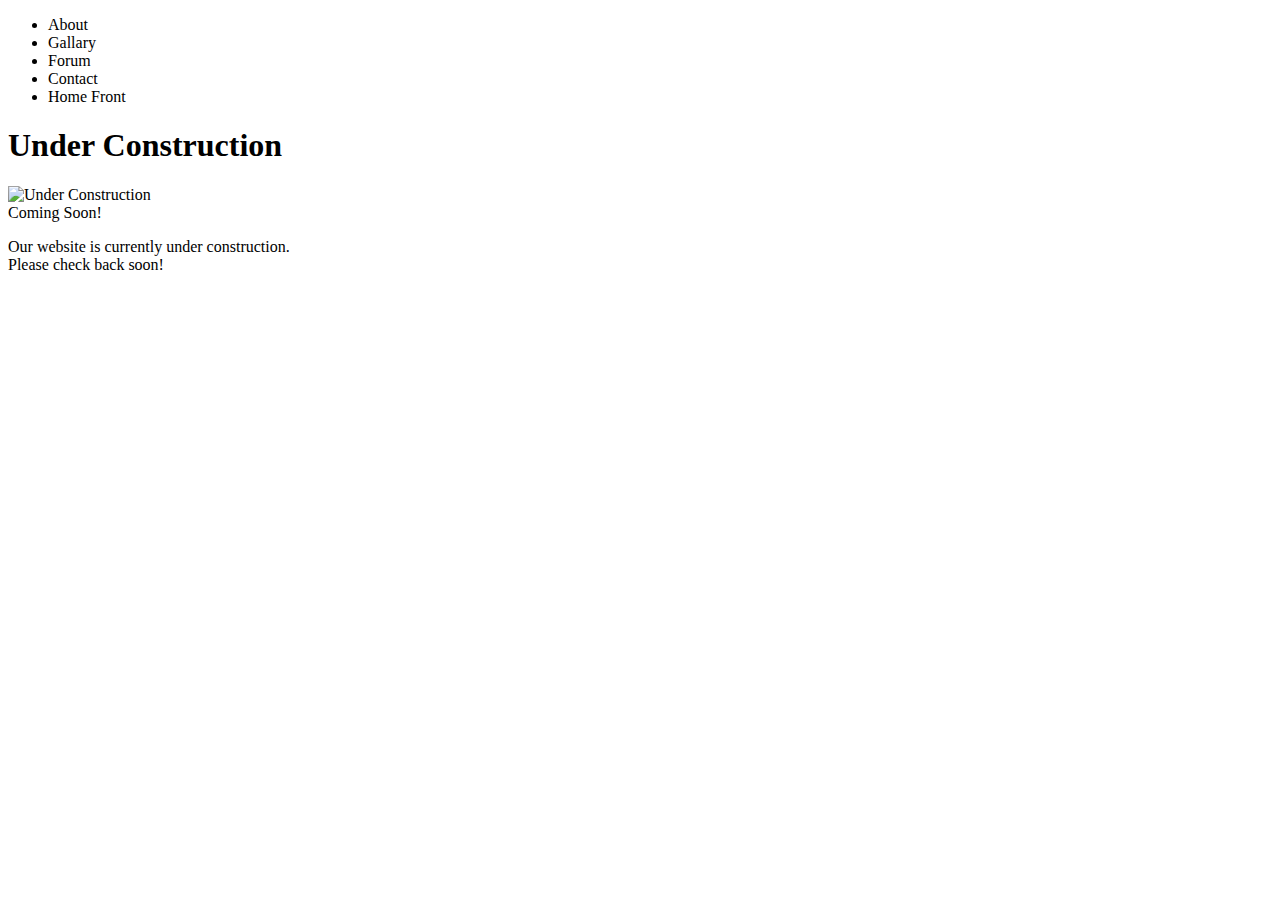
==== pageComing.html @ f79c1a35 "Add files via upload" ====
<!DOCTYPE html>
<html lang="en">
  <head>
    <meta charset="UTF-8" />
    <meta http-equiv="X-UA-Compatible" content="IE=edge" />
    <meta name="viewport" content="width=device-width, initial-scale=1.0" />
    <title>Page Under Construction</title>
    <meta name="description" content="Frandy Slueue" />

    <link rel="stylesheet" href="/CSS/pageComing.css" />
  </head>
      <body>
        <div class="container">
      <ul>
        <li class="items">About</li>
        <li class="items">Gallary</li>
        <li class="items">Forum</li>
        <li class="items">Contact</li>
        <li class="items" id="alone">Home Front</li>
      </ul>
    </div>
        <div class="wrapper">
          <h1>Under Construction</h1>
          <img
            src="/Images/Under__Construction/page_under_construction.jpg"
            alt="Under Construction"
            class="construction-image"
            title="Click return button!"
          />
          <div class="ribbon">
            <span title="Click return button!">Coming Soon!</span>
          </div>
          <p>
            Our website is currently under construction.<br />Please check back
            soon!
          </p>
          <a
            href="/HTML/gallary.html"
            class="image-button"
            title="Click me!"
          ></a>
          <!-- <button class="back-button" onclick="history.back()">Go Back</button> -->
        </div>
      </body>
    </html>
  </body>
</html>
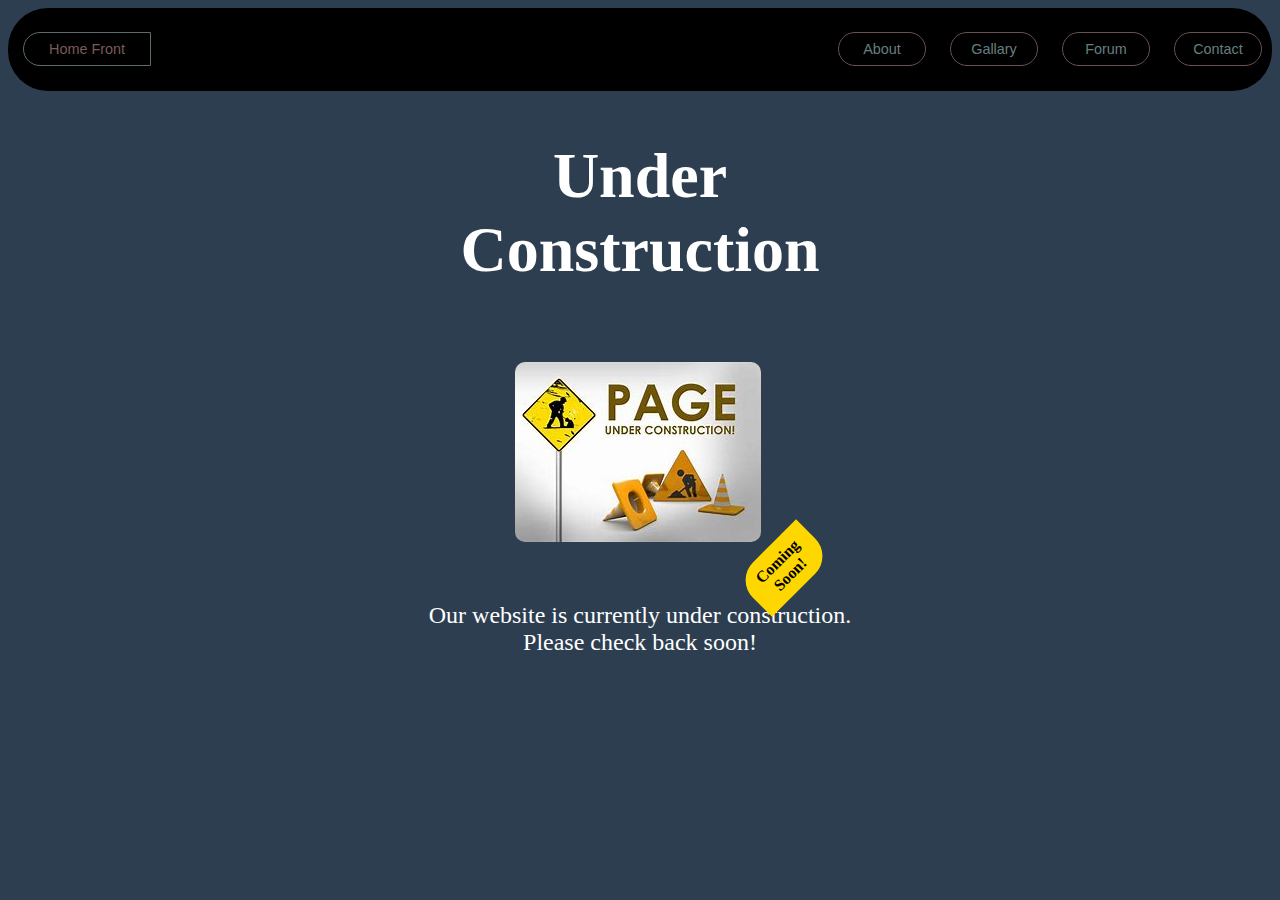
==== commit 8e7e1c76: "Update pageComing.html" ====
--- a/pageComing.html
+++ b/pageComing.html
@@ -7,7 +7,7 @@
     <title>Page Under Construction</title>
     <meta name="description" content="Frandy Slueue" />
 
-    <link rel="stylesheet" href="/CSS/pageComing.css" />
+    <link rel="stylesheet" href="pageComing.css" />
   </head>
       <body>
         <div class="container">
@@ -22,7 +22,7 @@
         <div class="wrapper">
           <h1>Under Construction</h1>
           <img
-            src="/Images/Under__Construction/page_under_construction.jpg"
+            src="page_under_construction.jpg"
             alt="Under Construction"
             class="construction-image"
             title="Click return button!"
--- a/pageComing.css
+++ b/pageComing.css
@@ -0,0 +1,224 @@
+body {
+  background-color: #2C3E50;
+}
+
+.wrapper {
+  max-width: 500px;
+  margin: 0 auto;
+  text-align: center;
+  color: white;
+}
+
+h1 {
+  font-size: 4rem;
+  margin-top: 3rem;
+}
+
+img {
+    border-radius: 10px;
+    margin: 0px;
+}
+
+img:hover::before {
+    content: "Thank you for your understanding!";
+    position: absolute;
+    top: 0;
+    left: 0;
+    width: 100%;
+    height: 100%;
+    backdrop-filter: blur(10px);
+    z-index: -1;
+}
+
+.construction-image {
+  margin: 2rem auto;
+  max-width: 100%;
+}
+
+.ribbon {
+  position: relative;
+  display: inline-block;
+}
+
+.ribbon span {
+position: absolute;
+bottom: -20px;
+left: -200px;
+left: -1.5rem;
+background-color: rgb(255, 215, 0);
+border-radius: 25px 0 25px 0px;
+color: rgb(0, 0, 0);
+padding: 0.5rem 1rem;
+transform: rotate(-45deg);
+font-weight: bold;
+margin: 0;
+}
+
+.ribbon span:hover {
+    background-color: #5b4d05;
+    color: #fff;
+}
+
+p {
+font-size: 1.5rem;
+margin-bottom: 3rem;
+}
+
+/* .back-button {
+background-color: #5b4d05;
+color: white;
+border: none;
+border-radius: 25px 0px 0px 25px;
+padding: 1rem 2rem;
+font-size: 1.5rem;
+cursor: pointer;
+transition: background-color 0.2s ease;
+}
+
+.back-button:hover {
+background-color: #c09d03;
+} */
+
+/* CSS code */
+.image-button {
+  display: inline-block;
+  width: 100px;
+  height: 80px;
+  background-image: url("/Images/Under__Construction/return_Return.jpg");
+  background-size: cover;
+  border-radius: 10px;
+}
+
+.image-button:active {
+    position: relative;
+    top: 1px;
+}
+
+.container {
+    background: black;
+    border-radius: 2.5rem;
+    color: rgb(103, 126, 128);
+    display: flex;
+    flex-direction: row;
+    font-family: Arial, Helvetica, sans-serif;
+    font-size: 0.9em;
+    justify-content: flex-end;
+    position: relative;  
+}
+
+.items, #alone {
+    border: 0.1rem solid 
+    rgb(107, 81, 81);
+    border-radius: 25px;
+    cursor: pointer;
+    margin: 10px;
+    padding: 0.5rem;
+    transition:  color 0.15s ease-in-out, background-color 0.15s ease-in-out;
+    text-align: center;
+    width: 70px; 
+}
+
+#alone {
+    border: 0.1em solid 
+    rgb(91, 107, 108);
+    border-radius: 25px 0 0 25px;
+    color: rgb(121, 91, 91);
+    font-size: 0.9rem;
+    left: 5px;
+    position: absolute;
+    top: 1.1rempx;
+    width: 110px;  
+}
+
+ .items:active {
+    background-color: rgb(10, 5, 2);
+position: relative;
+top: 0.1rem;
+}
+
+li:hover:nth-child(odd) {
+    color: rgb(86, 177, 177);
+}
+li:active:nth-child(odd) {
+    color: rgb(64, 232, 232);
+}
+
+li:hover:nth-child(even) {
+    color: rgb(169, 124, 70);
+}
+li:active:nth-child(even) {
+    color: rgb(249, 178, 91);
+}
+
+#alone:hover {
+    color: rgb(215, 115, 115);
+}
+
+#alone:active {
+    background-color: rgb(16, 7, 7);
+    border-radius: 25px;
+    color: rgb(227, 59, 59);
+    position: absolute;
+    top: 1rem;
+}
+
+
+ul {
+    list-style: none;
+    text-align: right;
+}
+
+li {
+    display: inline-block;
+    padding: 1rem;
+}
+
+
+@media  screen and (max-width:767px) {
+    .container {
+        background-color: #26193f;
+        flex-direction: row;
+        font-size: 0.9rem;
+        font-weight: 600;
+        justify-content: center;
+        position: relative;   
+}
+
+ .items, #alone {
+    border: 0.1rem solid rgb(118, 62, 62);
+    border-radius: 25px;
+    color: rgb(110, 102, 152);
+    margin: 1rem;
+    padding: 0.5rem;
+    text-align: center;
+    width: 70px;  
+}
+
+   #alone {
+    border: 0.1rem solid rgb(73, 70, 131);
+    border-radius: 25px;
+    color: rgb(175, 87, 87);
+    display: block;
+    font-size: 0.9em;
+    font-weight: 600;
+    left: -0.625rem;
+    margin: 0;
+    padding: 0.5rem;
+    position: relative;
+    top: 0px;
+    width: 6.875rem;      
+}
+
+#alone:active {
+    border-radius: 25px 0 0 25px;
+    position: relative;
+    top: 0.1rem;
+}
+
+    li {
+        display: block;
+        padding: 0.5rem;
+        text-align: center;
+        
+    }
+}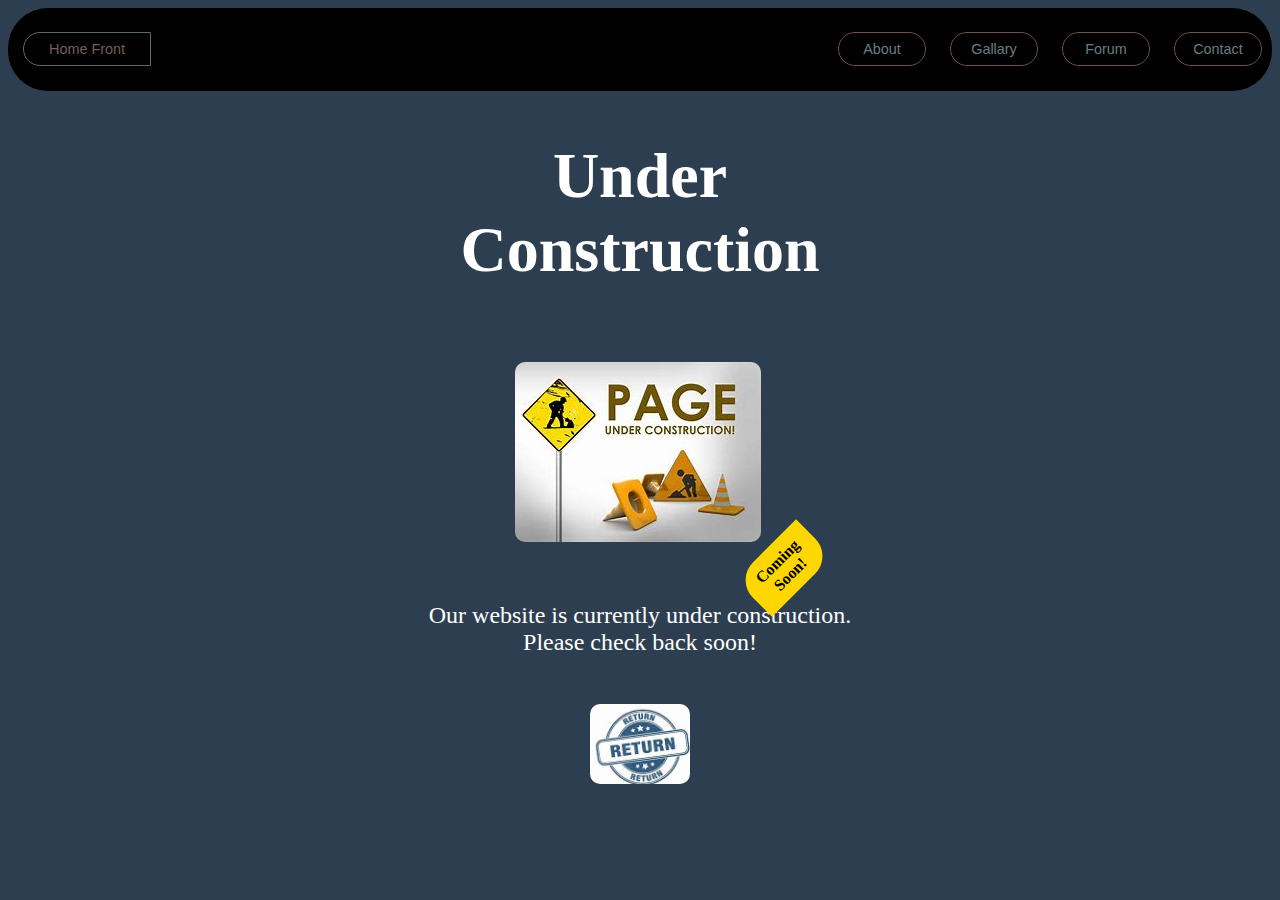
==== commit 0962aedf: "Update pageComing.html" ====
--- a/pageComing.html
+++ b/pageComing.html
@@ -35,7 +35,7 @@
             soon!
           </p>
           <a
-            href="/HTML/gallary.html"
+            href="index.html"
             class="image-button"
             title="Click me!"
           ></a>
--- a/pageComing.css
+++ b/pageComing.css
@@ -84,7 +84,7 @@
   display: inline-block;
   width: 100px;
   height: 80px;
-  background-image: url("/Images/Under__Construction/return_Return.jpg");
+  background-image: url("return_Return.jpg");
   background-size: cover;
   border-radius: 10px;
 }
@@ -221,4 +221,4 @@
         text-align: center;
         
     }
-}+}
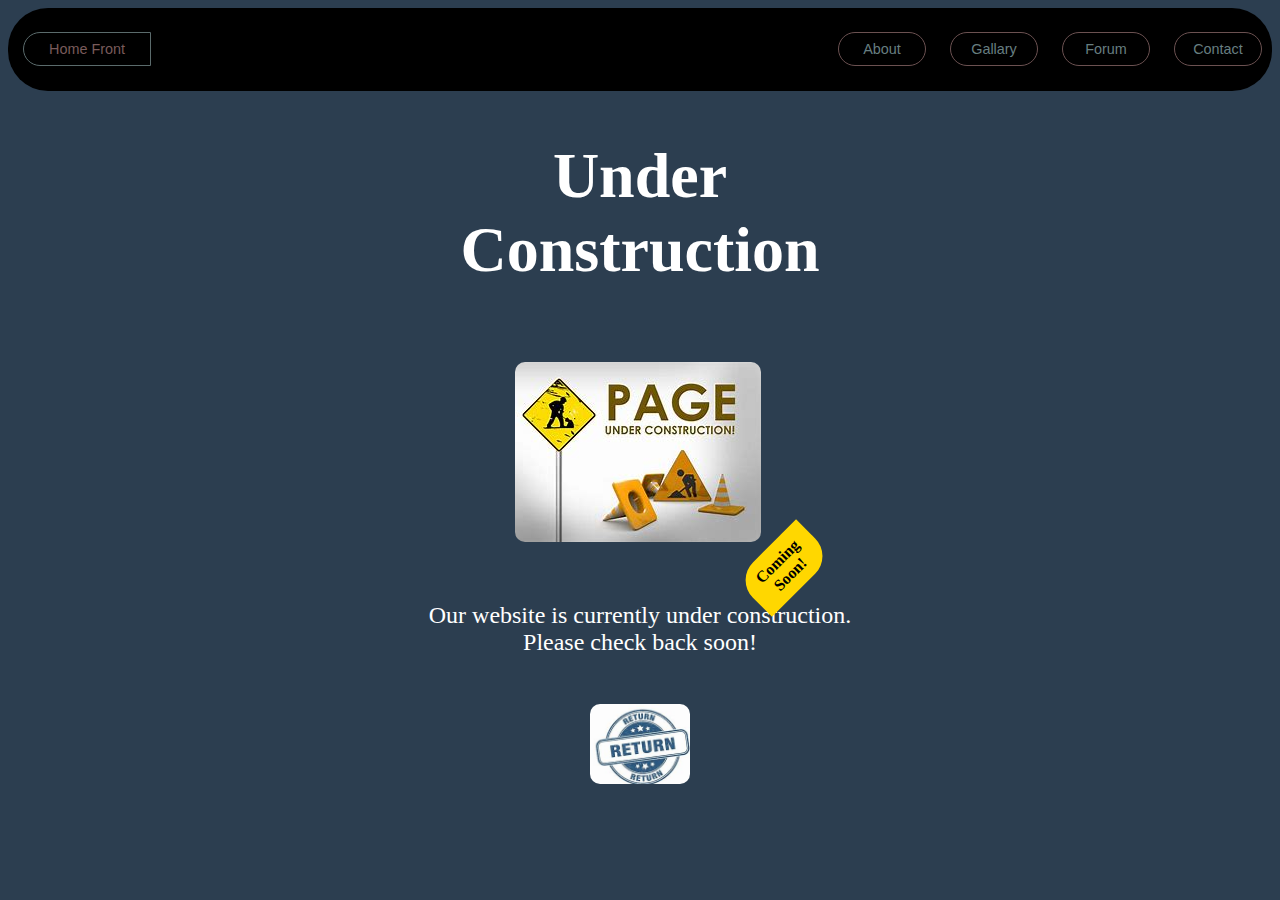
==== commit 4a7c95fd: "Update pageComing.html" ====
--- a/pageComing.html
+++ b/pageComing.html
@@ -21,6 +21,7 @@
     </div>
         <div class="wrapper">
           <h1>Under Construction</h1>
+          <div class="btn is-loading" type="button"></div>
           <img
             src="page_under_construction.jpg"
             alt="Under Construction"
@@ -38,6 +39,7 @@
             href="index.html"
             class="image-button"
             title="Click me!"
+             target="_blank"
           ></a>
           <!-- <button class="back-button" onclick="history.back()">Go Back</button> -->
         </div>
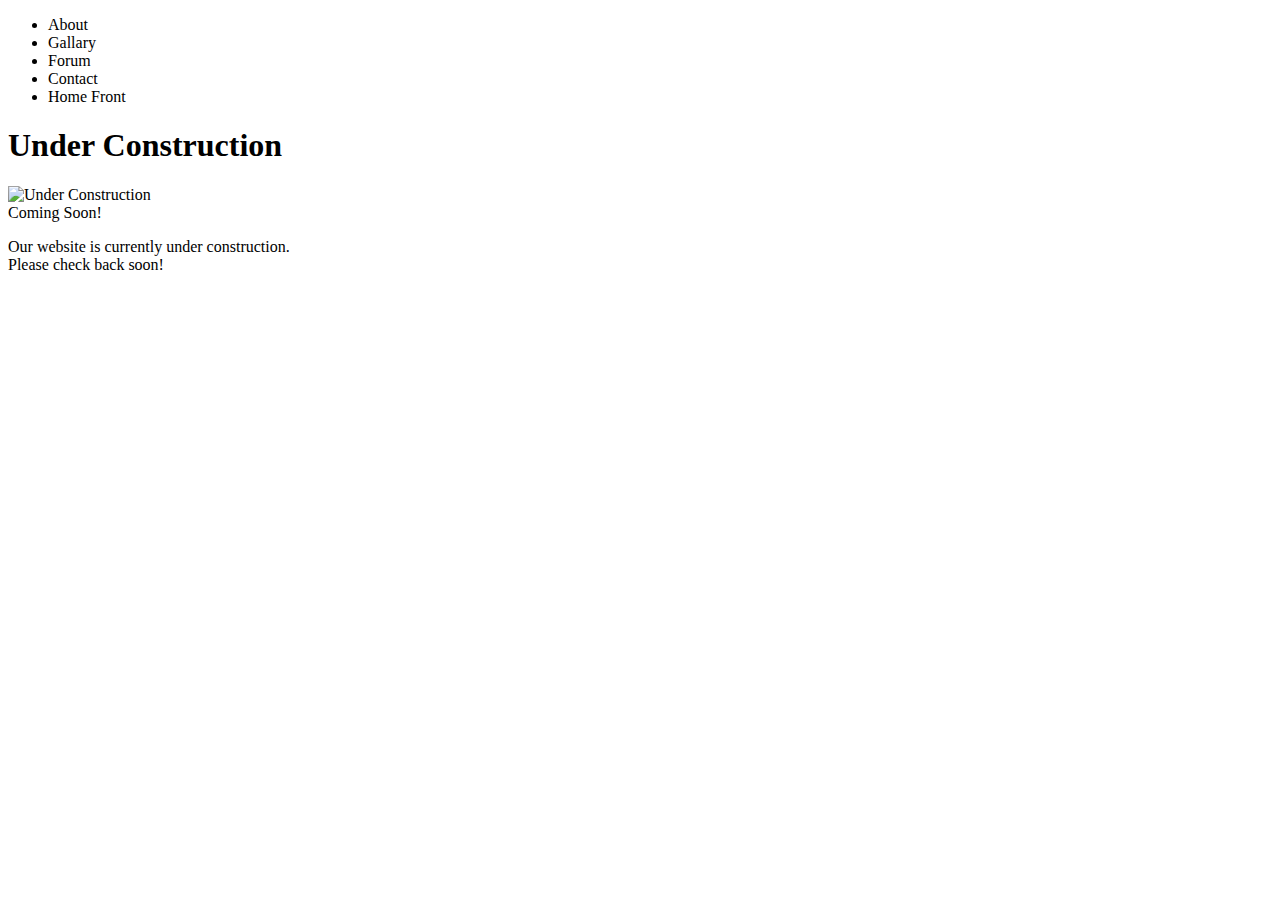
==== commit 3a655ebb: "Update pageComing.html" ====
--- a/pageComing.html
+++ b/pageComing.html
@@ -7,7 +7,7 @@
     <title>Page Under Construction</title>
     <meta name="description" content="Frandy Slueue" />
 
-    <link rel="stylesheet" href="pageComing.css" />
+    <link rel="stylesheet" href="/CSS/pageComing.css" />
   </head>
       <body>
         <div class="container">
@@ -23,7 +23,7 @@
           <h1>Under Construction</h1>
           <div class="btn is-loading" type="button"></div>
           <img
-            src="page_under_construction.jpg"
+            src="/Images/Under__Construction/page_under_construction.jpg"
             alt="Under Construction"
             class="construction-image"
             title="Click return button!"
@@ -36,10 +36,9 @@
             soon!
           </p>
           <a
-            href="index.html"
+            href="/HTML/index.html"
             class="image-button"
             title="Click me!"
-             target="_blank"
           ></a>
           <!-- <button class="back-button" onclick="history.back()">Go Back</button> -->
         </div>
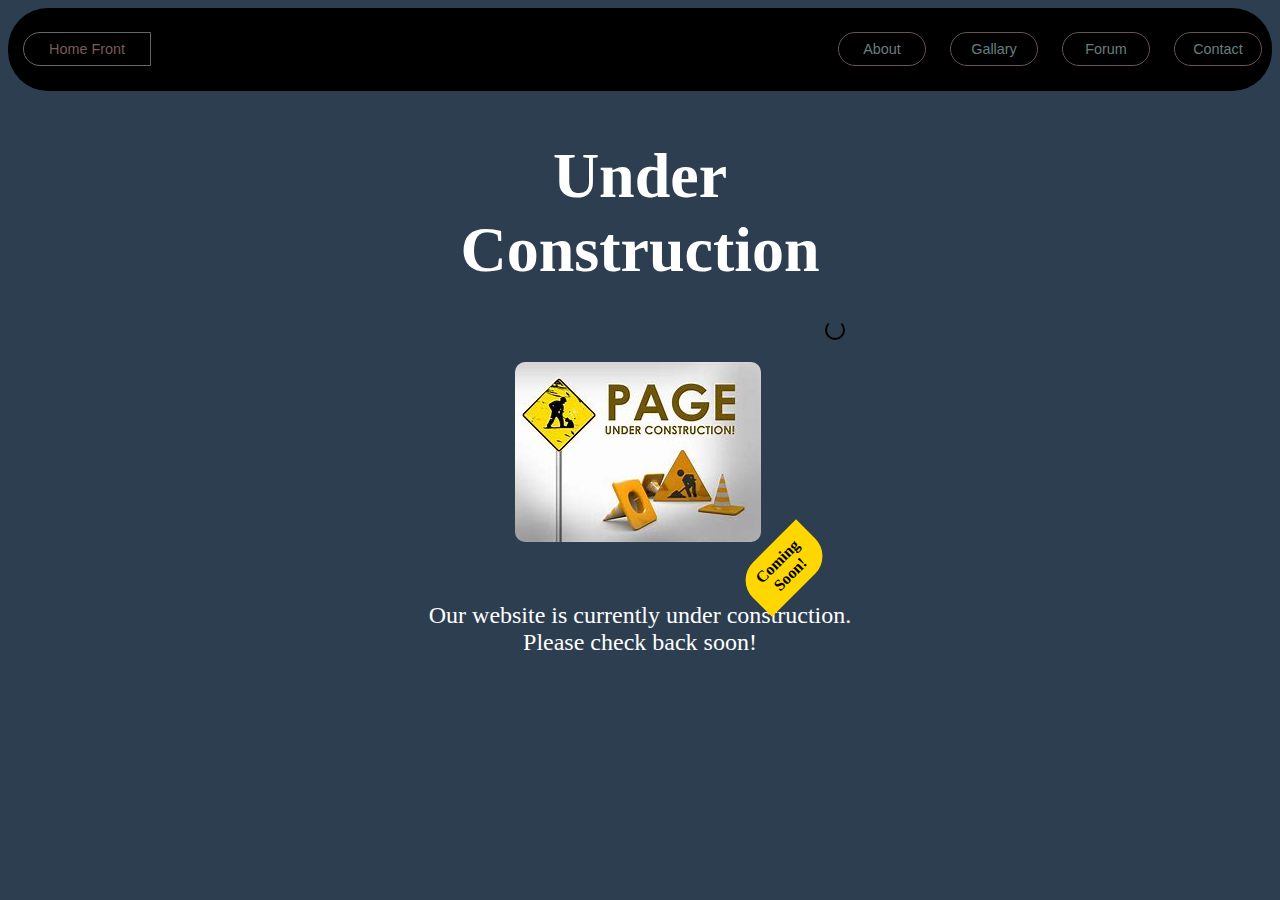
==== commit a61a69af: "Update pageComing.html" ====
--- a/pageComing.html
+++ b/pageComing.html
@@ -7,7 +7,7 @@
     <title>Page Under Construction</title>
     <meta name="description" content="Frandy Slueue" />
 
-    <link rel="stylesheet" href="/CSS/pageComing.css" />
+    <link rel="stylesheet" href="pageComing.css" />
   </head>
       <body>
         <div class="container">
@@ -23,7 +23,7 @@
           <h1>Under Construction</h1>
           <div class="btn is-loading" type="button"></div>
           <img
-            src="/Images/Under__Construction/page_under_construction.jpg"
+            src="page_under_construction.jpg"
             alt="Under Construction"
             class="construction-image"
             title="Click return button!"
@@ -36,7 +36,7 @@
             soon!
           </p>
           <a
-            href="/HTML/index.html"
+            href="index.html"
             class="image-button"
             title="Click me!"
           ></a>
--- a/pageComing.css
+++ b/pageComing.css
@@ -0,0 +1,259 @@
+body {
+  background-color: #2C3E50;
+}
+
+.wrapper {
+  max-width: 500px;
+  margin: 0 auto;
+  text-align: center;
+  color: white;
+}
+
+h1 {
+  font-size: 4rem;
+  margin-top: 3rem;
+}
+
+img {
+    border-radius: 10px;
+    margin: 0px;
+}
+
+img:hover::before {
+    content: "Thank you for your understanding!";
+    position: absolute;
+    top: 0;
+    left: 0;
+    width: 100%;
+    height: 100%;
+    backdrop-filter: blur(10px);
+    z-index: -1;
+}
+
+.construction-image {
+  margin: 2rem auto;
+  max-width: 100%;
+}
+
+.ribbon {
+  position: relative;
+  display: inline-block;
+}
+
+.ribbon span {
+position: absolute;
+bottom: -20px;
+left: -200px;
+left: -1.5rem;
+background-color: rgb(255, 215, 0);
+border-radius: 25px 0 25px 0px;
+color: rgb(0, 0, 0);
+padding: 0.5rem 1rem;
+transform: rotate(-45deg);
+font-weight: bold;
+margin: 0;
+}
+
+.ribbon span:hover {
+    background-color: #5b4d05;
+    color: #fff;
+}
+
+p {
+font-size: 1.5rem;
+margin-bottom: 3rem;
+}
+
+/* .back-button {
+background-color: #5b4d05;
+color: white;
+border: none;
+border-radius: 25px 0px 0px 25px;
+padding: 1rem 2rem;
+font-size: 1.5rem;
+cursor: pointer;
+transition: background-color 0.2s ease;
+}
+
+.back-button:hover {
+background-color: #c09d03;
+} */
+
+/* CSS code */
+.image-button {
+  display: inline-block;
+  width: 100px;
+  height: 80px;
+  background-image: url("/Images/Under__Construction/return_Return.jpg");
+  background-size: cover;
+  border-radius: 10px;
+}
+
+.image-button:active {
+    position: relative;
+    top: 1px;
+}
+
+.container {
+    background: black;
+    border-radius: 2.5rem;
+    color: rgb(103, 126, 128);
+    display: flex;
+    flex-direction: row;
+    font-family: Arial, Helvetica, sans-serif;
+    font-size: 0.9em;
+    justify-content: flex-end;
+    position: relative;  
+}
+
+.items, #alone {
+    border: 0.1rem solid 
+    rgb(107, 81, 81);
+    border-radius: 25px;
+    cursor: pointer;
+    margin: 10px;
+    padding: 0.5rem;
+    transition:  color 0.15s ease-in-out, background-color 0.15s ease-in-out;
+    text-align: center;
+    width: 70px; 
+}
+
+#alone {
+    border: 0.1em solid 
+    rgb(91, 107, 108);
+    border-radius: 25px 0 0 25px;
+    color: rgb(121, 91, 91);
+    font-size: 0.9rem;
+    left: 5px;
+    position: absolute;
+    top: 1.1rempx;
+    width: 110px;  
+}
+
+ .items:active {
+    background-color: rgb(10, 5, 2);
+position: relative;
+top: 0.1rem;
+}
+
+li:hover:nth-child(odd) {
+    color: rgb(86, 177, 177);
+}
+li:active:nth-child(odd) {
+    color: rgb(64, 232, 232);
+}
+
+li:hover:nth-child(even) {
+    color: rgb(169, 124, 70);
+}
+li:active:nth-child(even) {
+    color: rgb(249, 178, 91);
+}
+
+#alone:hover {
+    color: rgb(215, 115, 115);
+}
+
+#alone:active {
+    background-color: rgb(16, 7, 7);
+    border-radius: 25px;
+    color: rgb(227, 59, 59);
+    position: absolute;
+    top: 1rem;
+}
+
+
+ul {
+    list-style: none;
+    text-align: right;
+}
+
+li {
+    display: inline-block;
+    padding: 1rem;
+}
+
+
+@media  screen and (max-width:767px) {
+    .container {
+        background-color: #26193f;
+        flex-direction: row;
+        font-size: 0.9rem;
+        font-weight: 600;
+        justify-content: center;
+        position: relative;   
+}
+
+ .items, #alone {
+    border: 0.1rem solid rgb(118, 62, 62);
+    border-radius: 25px;
+    color: rgb(110, 102, 152);
+    margin: 1rem;
+    padding: 0.5rem;
+    text-align: center;
+    width: 70px;  
+}
+
+   #alone {
+    border: 0.1rem solid rgb(73, 70, 131);
+    border-radius: 25px;
+    color: rgb(175, 87, 87);
+    display: block;
+    font-size: 0.9em;
+    font-weight: 600;
+    left: -0.625rem;
+    margin: 0;
+    padding: 0.5rem;
+    position: relative;
+    top: 0px;
+    width: 6.875rem;      
+}
+
+#alone:active {
+    border-radius: 25px 0 0 25px;
+    position: relative;
+    top: 0.1rem;
+}
+
+    li {
+        display: block;
+        padding: 0.5rem;
+        text-align: center;
+        
+    }
+}
+
+/* Spinner */
+
+.btn {
+    display: inline-block;
+    padding: 5px 10px;
+    background-color: #2C3E50;
+    color: #d30505;
+    border: none;
+    border-radius: 4px;
+    font-size: 16px;
+    transition: transform 0.10ms;
+    position: absolute;
+    top: 315px;
+    left: 815px;
+}
+
+.is-loading::before {
+    content: "";
+    display: inline-block;
+    width: 16px;
+    height: 16px;
+    border-radius: 50%;
+    border: 2px solid #070000;
+    border-top-color: transparent;
+    animation: spin 1s linear infinite;
+    margin-right: 8px;
+
+}
+
+@keyframes spin {
+    to {
+        transform: rotate(360deg);
+    }
+}
